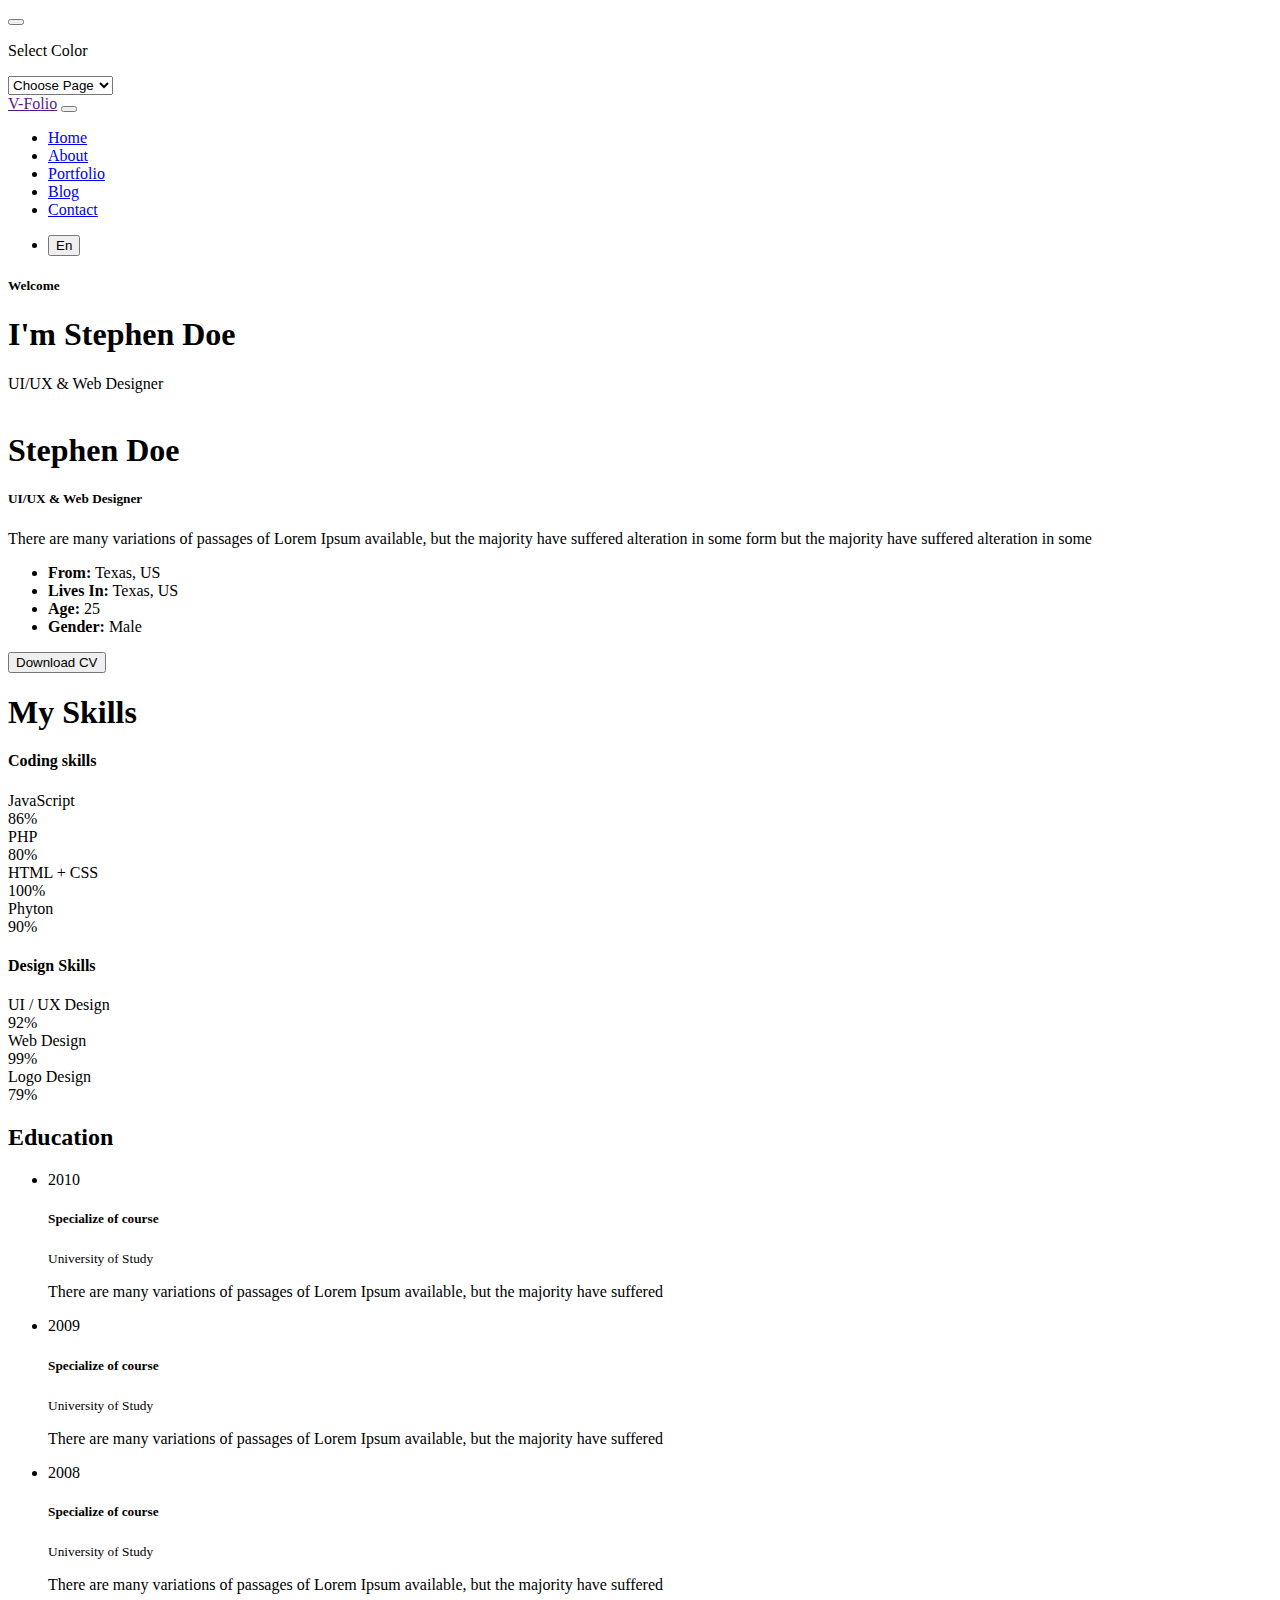
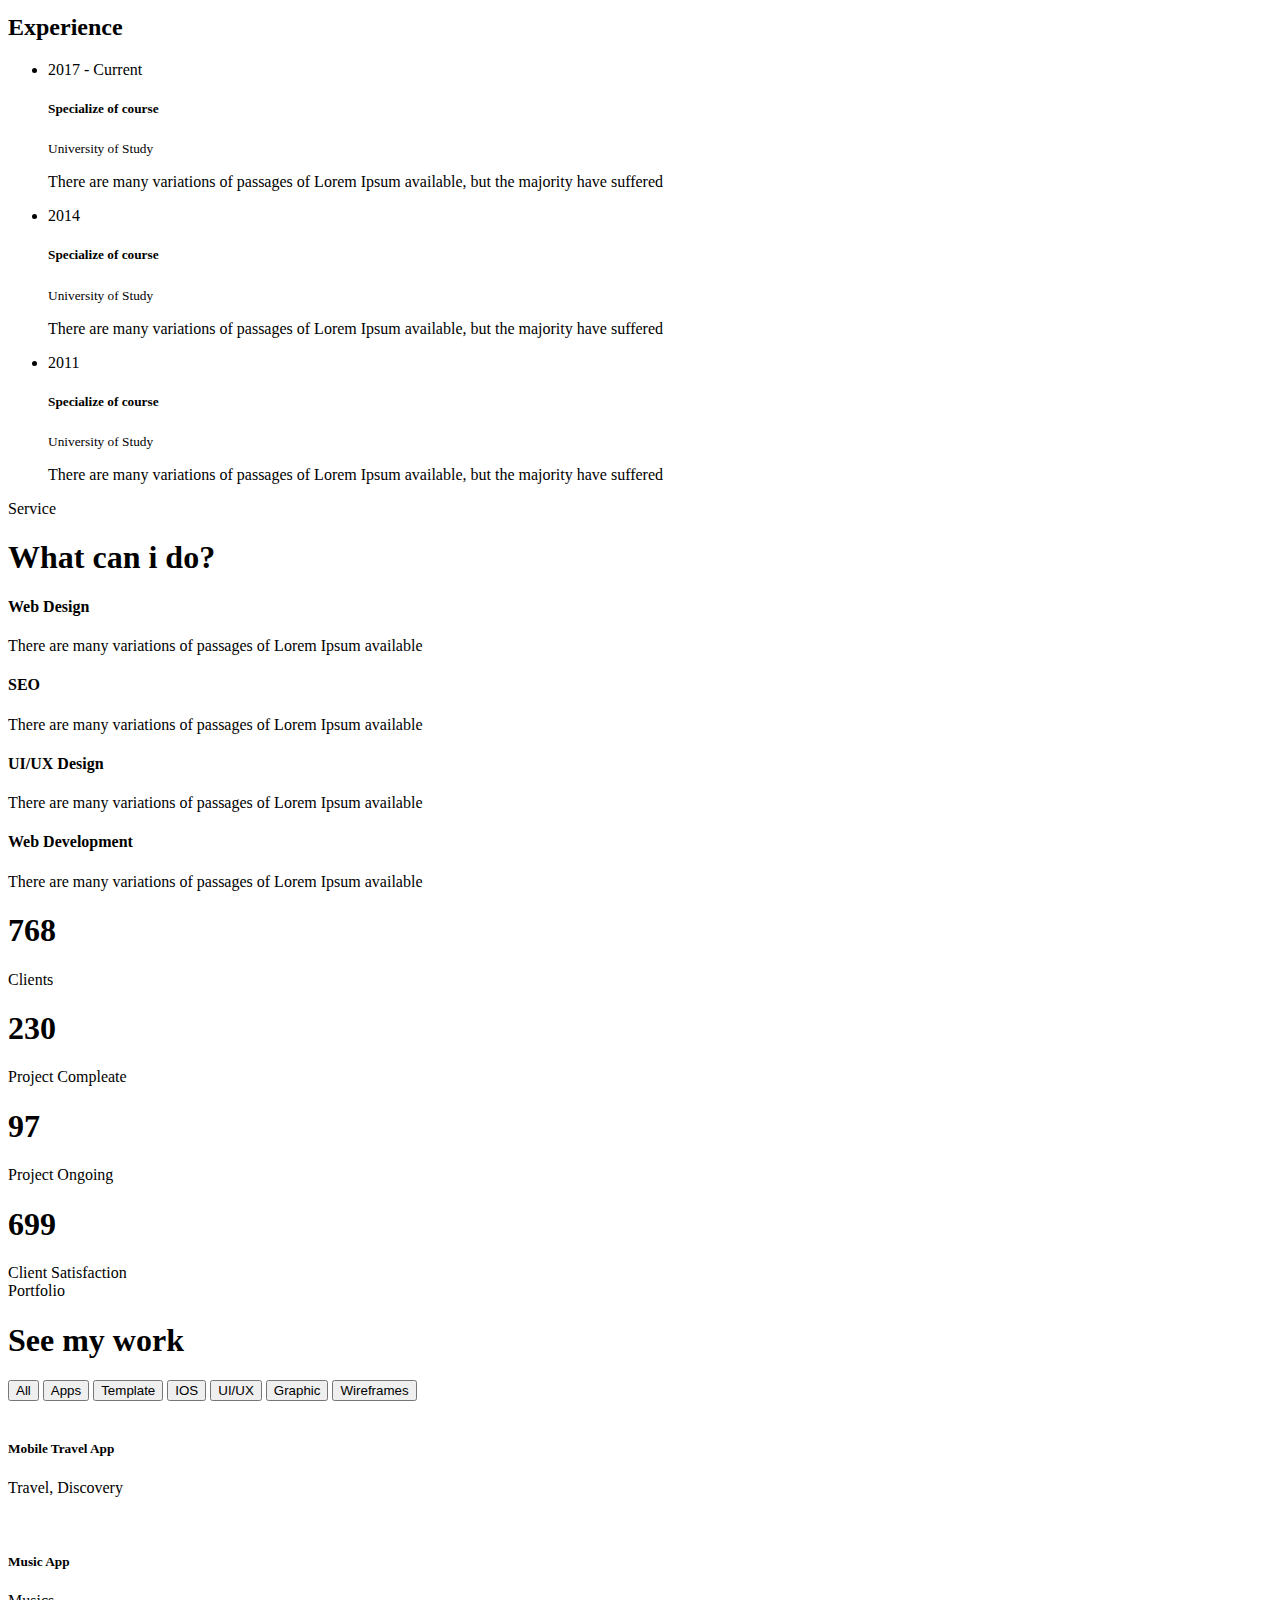
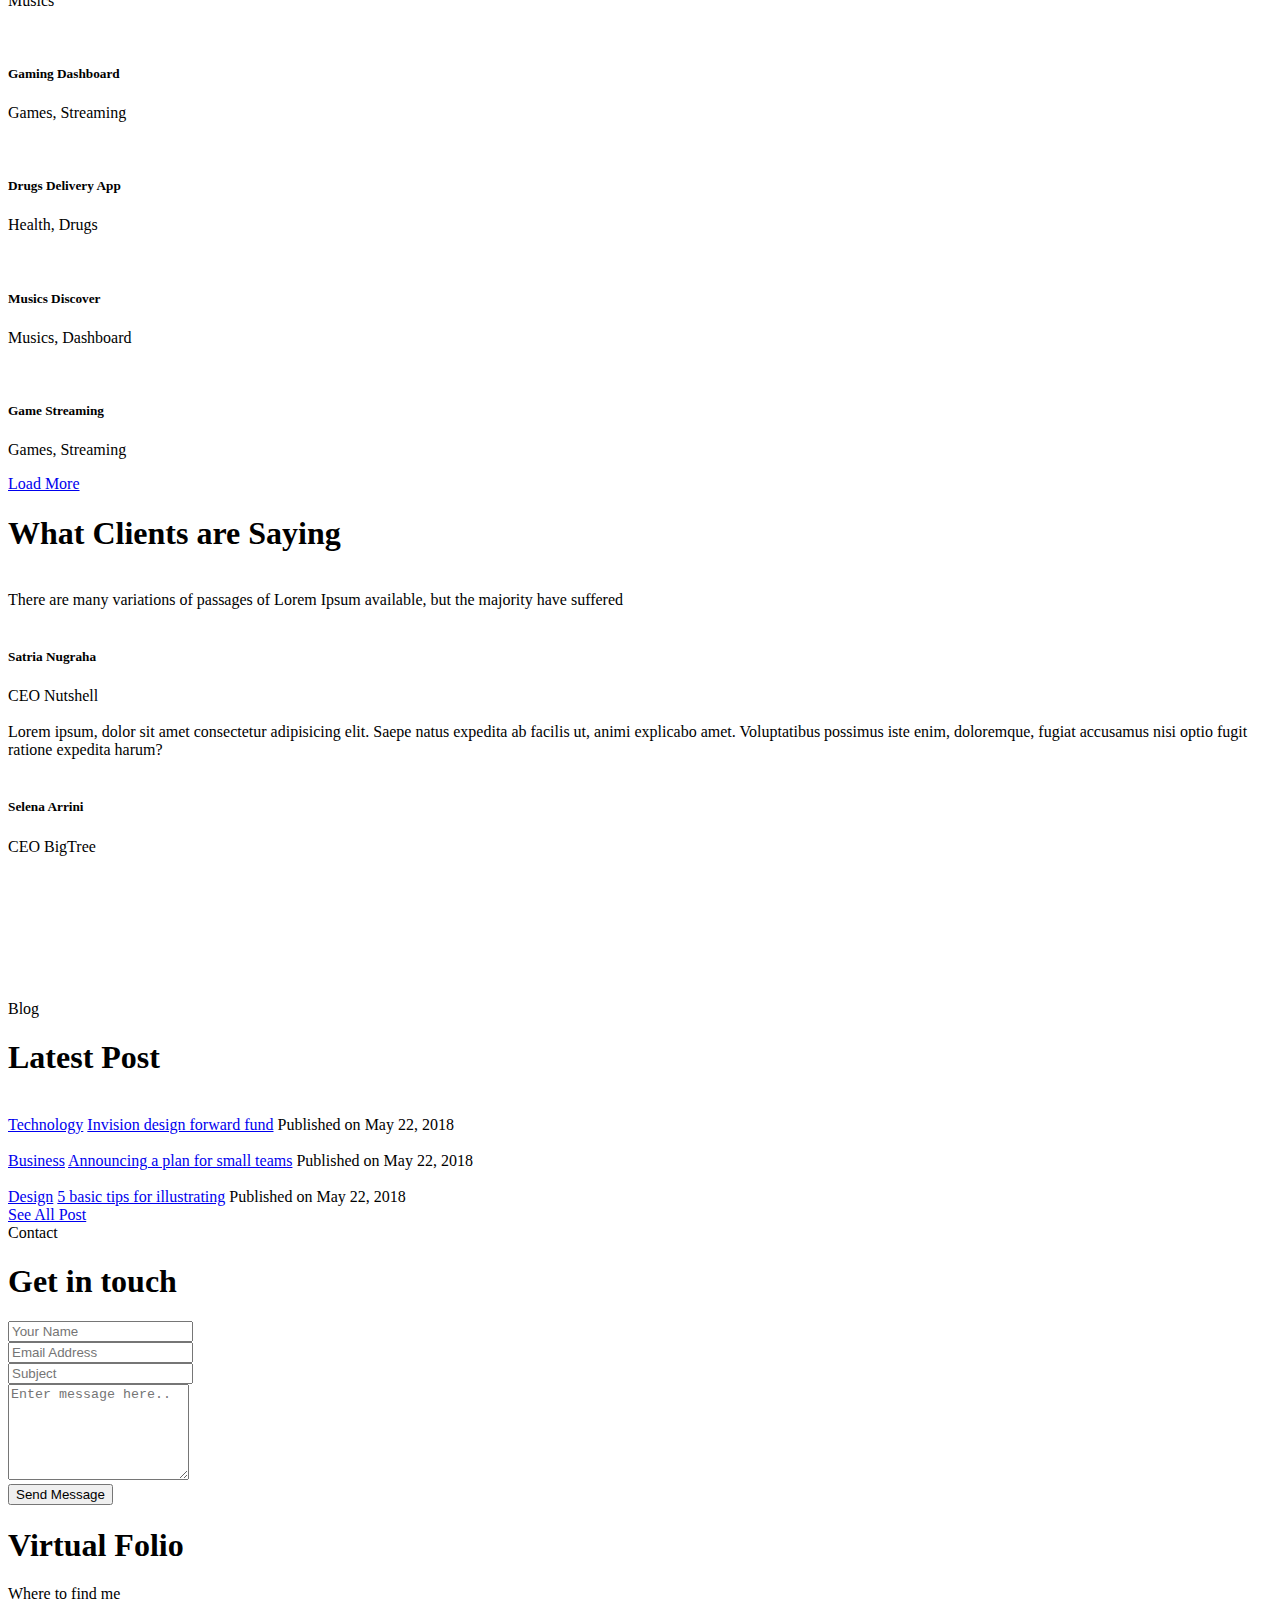
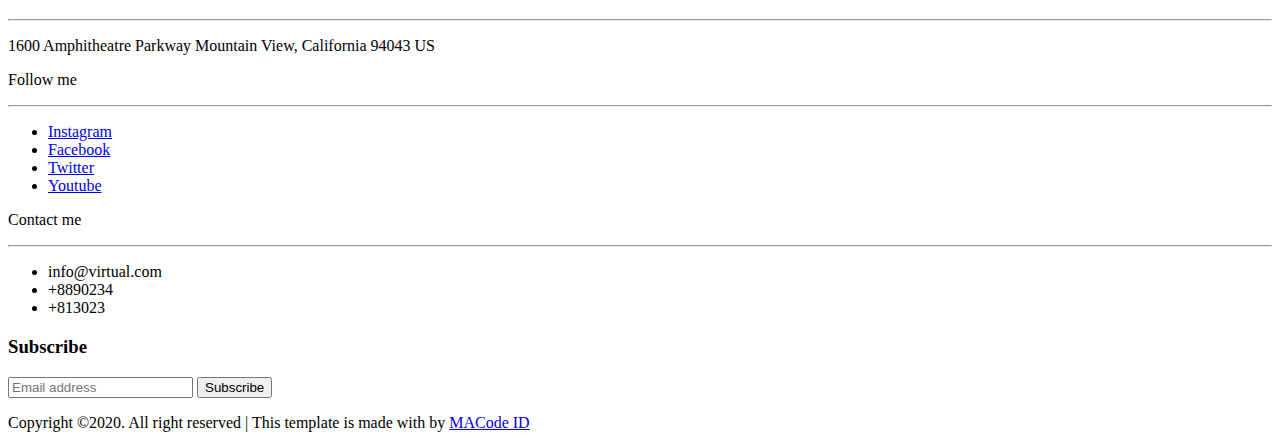
==== html/index.html @ 53feeb41 "Initial commit" ====
<!DOCTYPE html>
<html lang="en">
<head>
  <meta charset="UTF-8">
  <meta name="viewport" content="width=device-width, initial-scale=1.0">
  
  <meta http-equiv="X-UA-Compatible" content="ie=edge">
  
  <meta name="copyright" content="MACode ID, https://www.macodeid.com/">
  
  <title>Virtual Folio - Portfolio HTML5 Template</title>

  <link rel="shortcut icon" href="../assets/favicon.ico" type="image/x-icon">
  
  <link rel="stylesheet" type="text/css" href="../assets/css/themify-icons.css">
  
  <link rel="stylesheet" type="text/css" href="../assets/css/bootstrap.css">

  <link rel="stylesheet" type="text/css" href="../assets/vendor/animate/animate.css">
  
  <link rel="stylesheet" type="text/css" href="../assets/vendor/owl-carousel/owl.carousel.css">
  
  <link rel="stylesheet" type="text/css" href="../assets/vendor/perfect-scrollbar/css/perfect-scrollbar.css">
  
  <link rel="stylesheet" type="text/css" href="../assets/vendor/nice-select/css/nice-select.css">
  
  <link rel="stylesheet" type="text/css" href="../assets/vendor/fancybox/css/jquery.fancybox.min.css">
  
  <link rel="stylesheet" type="text/css" href="../assets/css/virtual.css">
  
  <link rel="stylesheet" type="text/css" href="../assets/css/topbar.virtual.css">
</head>
<body class="theme-red">
  
  <!-- Back to top button -->
  <div class="btn-back_to_top">
    <span class="ti-arrow-up"></span>
  </div>
  
  <!-- Setting button -->
  <div class="config">
    <div class="template-config">
      <!-- Settings -->
      <div class="d-block">
        <button class="btn btn-fab btn-sm" id="sideel" title="Settings"><span class="ti-settings"></span></button>
      </div>
      <!-- Puschase -->
      <div class="d-block">
        <a href="https://macodeid.com/projects/virtual-folio/" class="btn btn-fab btn-sm" title="Get this template" data-toggle="tooltip" data-placement="left"><span class="ti-download"></span></a>
      </div>
      <!-- Help -->
      <div class="d-block">
        <a href="#" class="btn btn-fab btn-sm" title="Help" data-toggle="tooltip" data-placement="left"><span class="ti-help"></span></a>
      </div>
    </div>
    <div class="set-menu">
      <p>Select Color</p>
      <div class="color-bar" data-toggle="selected">
        <span class="color-item bg-theme-red selected" data-class="theme-red"></span>
        <span class="color-item bg-theme-blue" data-class="theme-blue"></span>
        <span class="color-item bg-theme-green" data-class="theme-green"></span>
        <span class="color-item bg-theme-orange" data-class="theme-orange"></span>
        <span class="color-item bg-theme-purple" data-class="theme-purple"></span>
      </div>
      <select class="custom-select d-block my-2" id="change-page">
        <option value="">Choose Page</option>
        <option value="index">Topbar</option>
        <option value="blog-topbar">Blog (Topbar)</option>
        <option value="index-2">Minibar</option>
        <option value="blog-minibar">Blog (Minibar)</option>
      </select>
    </div>
  </div>
  
  <div class="vg-page page-home" id="home" style="background-image: url(../assets/img/bg_image_1.jpg)">
    <!-- Navbar -->
    <div class="navbar navbar-expand-lg navbar-dark sticky" data-offset="500">
      <div class="container">
        <a href="" class="navbar-brand">V-Folio</a>
        <button class="navbar-toggler" data-toggle="collapse" data-target="#main-navbar" aria-expanded="true">
          <span class="ti-menu"></span>
        </button>
        <div class="collapse navbar-collapse" id="main-navbar">
          <ul class="navbar-nav ml-auto">
            <li class="nav-item active">
              <a href="#home" class="nav-link" data-animate="scrolling">Home</a>
            </li>
            <li class="nav-item">
              <a href="#about" class="nav-link" data-animate="scrolling">About</a>
            </li>
            <li class="nav-item">
              <a href="#portfolio" class="nav-link" data-animate="scrolling">Portfolio</a>
            </li>
            <li class="nav-item">
              <a href="#blog" class="nav-link" data-animate="scrolling">Blog</a>
            </li>
            <li class="nav-item">
              <a href="#contact" class="nav-link" data-animate="scrolling">Contact</a>
            </li>
          </ul>
          <ul class="nav ml-auto">
            <li class="nav-item">
              <button class="btn btn-fab btn-theme no-shadow">En</button>
            </li>
          </ul>
        </div>
      </div>
    </div> <!-- End Navbar -->
    <!-- Caption header -->
    <div class="caption-header text-center wow zoomInDown">
      <h5 class="fw-normal">Welcome</h5>
      <h1 class="fw-light mb-4">I'm <b class="fg-theme">Stephen</b> Doe</h1>
      <div class="badge">UI/UX & Web Designer</div>
    </div> <!-- End Caption header -->
    <div class="floating-button"><span class="ti-mouse"></span></div>
  </div>
  
  <div class="vg-page page-about" id="about">
    <div class="container py-5">
      <div class="row">
        <div class="col-lg-4 py-3">
          <div class="img-place wow fadeInUp">
            <img src="../assets/img/person.jpg" alt="">
          </div>
        </div>
        <div class="col-lg-6 offset-lg-1 wow fadeInRight">
          <h1 class="fw-light">Stephen Doe</h1>
          <h5 class="fg-theme mb-3">UI/UX & Web Designer</h5>
          <p class="text-muted">There are many variations of passages of Lorem Ipsum available, but the majority have suffered alteration in some form but the majority have suffered alteration in some</p>
          <ul class="theme-list">
            <li><b>From:</b> Texas, US</li>
            <li><b>Lives In:</b> Texas, US</li>
            <li><b>Age:</b> 25</li>
            <li><b>Gender:</b> Male</li>
          </ul>
          <button class="btn btn-theme-outline">Download CV</button>
        </div>
      </div>
    </div>
    <div class="container py-5">
      <h1 class="text-center fw-normal wow fadeIn">My Skills</h1>
      <div class="row py-3">
        <div class="col-md-6">
          <div class="px-lg-3">
            <h4 class="wow fadeInUp">Coding skills</h4>
            <div class="progress-wrapper wow fadeInUp">
              <span class="caption">JavaScript</span>
              <div class="progress">
                <div class="progress-bar" role="progressbar" style="width: 86%;" aria-valuenow="75" aria-valuemin="0" aria-valuemax="100">86%</div>
              </div>
            </div>
            <div class="progress-wrapper wow fadeInUp">
              <span class="caption">PHP</span>
              <div class="progress">
                <div class="progress-bar" role="progressbar" style="width: 80%;" aria-valuenow="75" aria-valuemin="0" aria-valuemax="100">80%</div>
              </div>
            </div>
            <div class="progress-wrapper wow fadeInUp">
              <span class="caption">HTML + CSS</span>
              <div class="progress">
                <div class="progress-bar" role="progressbar" style="width: 100%;" aria-valuenow="75" aria-valuemin="0" aria-valuemax="100">100%</div>
              </div>
            </div>
            <div class="progress-wrapper wow fadeInUp">
              <span class="caption">Phyton</span>
              <div class="progress">
                <div class="progress-bar" role="progressbar" style="width: 90%;" aria-valuenow="75" aria-valuemin="0" aria-valuemax="100">90%</div>
              </div>
            </div>
          </div>
        </div>
        <div class="col-md-6">
          <div class="px-lg-3">
            <h4 class="wow fadeInUp">Design Skills</h4>
            <div class="progress-wrapper wow fadeInUp">
              <span class="caption">UI / UX Design</span>
              <div class="progress">
                <div class="progress-bar" role="progressbar" style="width: 92%;" aria-valuenow="75" aria-valuemin="0" aria-valuemax="100">92%</div>
              </div>
            </div>
            <div class="progress-wrapper wow fadeInUp">
              <span class="caption">Web Design</span>
              <div class="progress">
                <div class="progress-bar" role="progressbar" style="width: 99%;" aria-valuenow="75" aria-valuemin="0" aria-valuemax="100">99%</div>
              </div>
            </div>
            <div class="progress-wrapper wow fadeInUp">
              <span class="caption">Logo Design</span>
              <div class="progress">
                <div class="progress-bar" role="progressbar" style="width: 79%;" aria-valuenow="75" aria-valuemin="0" aria-valuemax="100">79%</div>
              </div>
            </div>
          </div>
        </div>
      </div>
    </div>
    <div class="container pt-5">
      <div class="row">
        <div class="col-md-6 wow fadeInRight">
          <h2 class="fw-normal">Education</h2>
          <ul class="timeline mt-4 pr-md-5">
            <li>
              <div class="title">2010</div>
              <div class="details">
                <h5>Specialize of course</h5>
                <small class="fg-theme">University of Study</small>
                <p>There are many variations of passages of Lorem Ipsum available, but the majority have suffered</p>
              </div>
            </li>
            <li>
              <div class="title">2009</div>
              <div class="details">
                <h5>Specialize of course</h5>
                <small class="fg-theme">University of Study</small>
                <p>There are many variations of passages of Lorem Ipsum available, but the majority have suffered</p>
              </div>
            </li>
            <li>
              <div class="title">2008</div>
              <div class="details">
                <h5>Specialize of course</h5>
                <small class="fg-theme">University of Study</small>
                <p>There are many variations of passages of Lorem Ipsum available, but the majority have suffered</p>
              </div>
            </li>
          </ul>
        </div>
        <div class="col-md-6 wow fadeInRight" data-wow-delay="200ms">
          <h2 class="fw-normal">Experience</h2>
          <ul class="timeline mt-4 pr-md-5">
            <li>
              <div class="title">2017 - Current</div>
              <div class="details">
                <h5>Specialize of course</h5>
                <small class="fg-theme">University of Study</small>
                <p>There are many variations of passages of Lorem Ipsum available, but the majority have suffered</p>
              </div>
            </li>
            <li>
              <div class="title">2014</div>
              <div class="details">
                <h5>Specialize of course</h5>
                <small class="fg-theme">University of Study</small>
                <p>There are many variations of passages of Lorem Ipsum available, but the majority have suffered</p>
              </div>
            </li>
            <li>
              <div class="title">2011</div>
              <div class="details">
                <h5>Specialize of course</h5>
                <small class="fg-theme">University of Study</small>
                <p>There are many variations of passages of Lorem Ipsum available, but the majority have suffered</p>
              </div>
            </li>
          </ul>
        </div>
      </div>
    </div>
  </div>
  
  <div class="vg-page page-service">
    <div class="container">
      <div class="text-center wow fadeInUp">
        <div class="badge badge-subhead">Service</div>
      </div>
      <h1 class="fw-normal text-center wow fadeInUp">What can i do?</h1>
      <div class="row mt-5">
        <div class="col-md-6 col-lg-4 col-xl-3">
          <div class="card card-service wow fadeInUp">
            <div class="icon">
              <span class="ti-paint-bucket"></span>
            </div>
            <div class="caption">
              <h4 class="fg-theme">Web Design</h4>
              <p>There are many variations of passages of Lorem Ipsum available</p>
            </div>
          </div>
        </div>
        <div class="col-md-6 col-lg-4 col-xl-3">
          <div class="card card-service wow fadeInUp">
            <div class="icon">
              <span class="ti-search"></span>
            </div>
            <div class="caption">
              <h4 class="fg-theme">SEO</h4>
              <p>There are many variations of passages of Lorem Ipsum available</p>
            </div>
          </div>
        </div>
        <div class="col-md-6 col-lg-4 col-xl-3">
          <div class="card card-service wow fadeInUp">
            <div class="icon">
              <span class="ti-vector"></span>
            </div>
            <div class="caption">
              <h4 class="fg-theme">UI/UX Design</h4>
              <p>There are many variations of passages of Lorem Ipsum available</p>
            </div>
          </div>
        </div>
        <div class="col-md-6 col-lg-4 col-xl-3">
          <div class="card card-service wow fadeInUp">
            <div class="icon">
              <span class="ti-desktop"></span>
            </div>
            <div class="caption">
              <h4 class="fg-theme">Web Development</h4>
              <p>There are many variations of passages of Lorem Ipsum available</p>
            </div>
          </div>
        </div>
      </div>
    </div>
  </div>
  
  <div class="vg-page page-funfact" style="background-image: url(../assets/img/bg_banner.jpg);">
    <div class="container">
      <div class="row section-counter">
        <div class="col-md-6 col-lg-3 py-4 wow fadeIn">
          <h1 class="number" data-number="768">768</h1>
          <span>Clients</span>
        </div>
        <div class="col-md-6 col-lg-3 py-4 wow fadeIn">
          <h1 class="number" data-number="230">230</h1>
          <span>Project Compleate</span>
        </div>
        <div class="col-md-6 col-lg-3 py-4 wow fadeIn">
          <h1 class="number" data-number="97">97</h1>
          <span>Project Ongoing</span>
        </div>
        <div class="col-md-6 col-lg-3 py-4 wow fadeIn">
          <h1 class="number" data-number="699">699</h1>
          <span>Client Satisfaction</span>
        </div>
      </div>
    </div>
  </div>
  
  <!-- Portfolio page -->
  <div class="vg-page page-portfolio" id="portfolio">
    <div class="container">
      <div class="text-center wow fadeInUp">
        <div class="badge badge-subhead">Portfolio</div>
      </div>
      <h1 class="text-center fw-normal wow fadeInUp">See my work</h1>
      <div class="filterable-button py-3 wow fadeInUp" data-toggle="selected">
        <button class="btn btn-theme-outline selected" data-filter="*">All</button>
        <button class="btn btn-theme-outline" data-filter=".apps">Apps</button>
        <button class="btn btn-theme-outline" data-filter=".template">Template</button>
        <button class="btn btn-theme-outline" data-filter=".ios">IOS</button>
        <button class="btn btn-theme-outline" data-filter=".ui-ux">UI/UX</button>
        <button class="btn btn-theme-outline" data-filter=".graphic">Graphic</button>
        <button class="btn btn-theme-outline" data-filter=".wireframes">Wireframes</button>
      </div>

      <div class="gridder my-3">
        <div class="grid-item apps wow zoomIn">
          <div class="img-place" data-src="../assets/img/work/work-1.jpg" data-fancybox data-caption="<h5 class='fg-theme'>Mobile Travel App</h5> <p>Travel, Discovery</p>">
            <img src="../assets/img/work/work-1.jpg" alt="">
            <div class="img-caption">
              <h5 class="fg-theme">Mobile Travel App</h5>
              <p>Travel, Discovery</p>
            </div>
          </div>
        </div>
        <div class="grid-item template wireframes wow zoomIn">
          <div class="img-place" data-src="../assets/img/work/work-2.jpg" data-fancybox data-caption="<h5 class='fg-theme'>Music App</h5> <p>Musics</p>">
            <img src="../assets/img/work/work-2.jpg" alt="">
            <div class="img-caption">
              <h5 class="fg-theme">Music App</h5>
              <p>Musics</p>
            </div>
          </div>
        </div>
        <div class="grid-item apps ios wow zoomIn">
          <div class="img-place" data-src="../assets/img/work/work-3.jpg" data-fancybox data-caption="<h5 class='fg-theme'>Gaming Dashboard</h5> <p>Games, Streaming</p>">
            <img src="../assets/img/work/work-3.jpg" alt="">
            <div class="img-caption">
              <h5 class="fg-theme">Gaming Dashboard</h5>
              <p>Games, Streaming</p>
            </div>
          </div>
        </div>
        <div class="grid-item graphic ui-ux wow zoomIn">
          <div class="img-place" data-src="../assets/img/work/work-4.jpg" data-fancybox data-caption="<h5 class='fg-theme'>Drugs Delivery App</h5> <p>Health, Drugs</p>">
            <img src="../assets/img/work/work-4.jpg" alt="">
            <div class="img-caption">
              <h5 class="fg-theme">Drugs Delivery App</h5>
              <p>Health, Drugs</p>
            </div>
          </div>
        </div>
        <div class="grid-item apps ios wow zoomIn">
          <div class="img-place" data-src="../assets/img/work/work-5.jpg" data-fancybox data-caption="<h5 class='fg-theme'>Musics Discover</h5> <p>Musics, Dashboard</p>">
            <img src="../assets/img/work/work-5.jpg" alt="">
            <div class="img-caption">
              <h5 class="fg-theme">Musics Discover</h5>
              <p>Musics, Dashboard</p>
            </div>
          </div>
        </div>
        <div class="grid-item graphic ui-ux wireframes wow zoomIn">
          <div class="img-place" data-src="../assets/img/work/work-6.jpg" data-fancybox data-caption="<h5 class='fg-theme'>Game Streaming</h5> <p>Games, Streaming</p>">
            <img src="../assets/img/work/work-6.jpg" alt="">
            <div class="img-caption">
              <h5 class="fg-theme">Game Streaming</h5>
              <p>Games, Streaming</p>
            </div>
          </div>
        </div>
      </div> <!-- End gridder -->
      <div class="text-center wow fadeInUp">
        <a href="javascript:void(0)" class="btn btn-theme">Load More</a>
      </div>
    </div>
  </div> <!-- End Portfolio page -->
  
  <!-- Testimonial -->
  <div class="vg-page page-testimonial">
    <div class="container">
      <h1 class="text-center fw-normal wow fadeInUp">What Clients are Saying</h1>
      <div class="row justify-content-center mt-5 wow fadeInUp">
        <div class="col-md-9">
          <div class="owl-carousel testi-carousel">
            <div class="item">
              <div class="row">
                <div class="col-md-6">
                  <div class="img-place">
                    <img src="../assets/img/testimonials/testimonials_1.jpg" alt="">
                  </div>
                </div>
                <div class="col-md-6">
                  <div class="caption">
                    <div class="testi-content">There are many variations of passages of Lorem Ipsum available, but the majority have suffered</div>
                    <div class="testi-info">
                      <div class="thumb-profile">
                        <img src="../assets/img/testimonials/testimonials_1.jpg" alt="">
                      </div>
                      <div class="tagline">
                        <h5 class="mb-0">Satria Nugraha</h5>
                        <span class="text-muted">CEO Nutshell</span>
                      </div>
                    </div>
                  </div>
                </div>
              </div>
            </div>
            <div class="item">
              <div class="row">
                <div class="col-md-6">
                  <div class="img-place">
                    <img src="../assets/img/testimonials/testimonials_2.jpg" alt="">
                  </div>
                </div>
                <div class="col-md-6">
                  <div class="caption">
                    <div class="testi-content">Lorem ipsum, dolor sit amet consectetur adipisicing elit. Saepe natus expedita ab facilis ut, animi explicabo amet. Voluptatibus possimus iste enim, doloremque, fugiat accusamus nisi optio fugit ratione expedita harum?</div>
                    <div class="testi-info">
                      <div class="thumb-profile">
                        <img src="../assets/img/testimonials/testimonials_2.jpg" alt="">
                      </div>
                      <div class="tagline">
                        <h5 class="mb-0">Selena Arrini</h5>
                        <span class="text-muted">CEO BigTree</span>
                      </div>
                    </div>
                  </div>
                </div>
              </div>
            </div>
          </div>
        </div>
      </div>
    </div>
  </div> <!-- End testimonial -->
  
  <!-- Client -->
  <div class="vg-page page-client">
    <div class="container">
      <div class="row">
        <div class="col-md-6 col-lg-4 col-xl-3 item">
          <div class="img-place wow fadeInUp">
            <img src="../assets/img/logo/company_1.svg" alt="">
          </div>
        </div>
        <div class="col-md-6 col-lg-4 col-xl-3 item">
          <div class="img-place wow fadeInUp">
            <img src="../assets/img/logo/company_2.svg" alt="">
          </div>
        </div>
        <div class="col-md-6 col-lg-4 col-xl-3 item">
          <div class="img-place wow fadeInUp">
            <img src="../assets/img/logo/company_3.svg" alt="">
          </div>
        </div>
        <div class="col-md-6 col-lg-4 col-xl-3 item">
          <div class="img-place wow fadeInUp">
            <img src="../assets/img/logo/company_4.svg" alt="">
          </div>
        </div>
      </div>
      <div class="row">
        <div class="col-md-6 col-lg-4 col-xl-3 item">
          <div class="img-place wow fadeInUp">
            <img src="../assets/img/logo/company_5.svg" alt="">
          </div>
        </div>
        <div class="col-md-6 col-lg-4 col-xl-3 item">
          <div class="img-place wow fadeInUp">
            <img src="../assets/img/logo/company_6.svg" alt="">
          </div>
        </div>
        <div class="col-md-6 col-lg-4 col-xl-3 item">
          <div class="img-place wow fadeInUp">
            <img src="../assets/img/logo/company_7.svg" alt="">
          </div>
        </div>
        <div class="col-md-6 col-lg-4 col-xl-3 item">
          <div class="img-place wow fadeInUp">
            <img src="../assets/img/logo/company_8.svg" alt="">
          </div>
        </div>
      </div>
    </div>
  </div> <!-- End client -->
  
  <!-- Blog -->
  <div class="vg-page page-blog" id="blog">
    <div class="container">
      <div class="text-center">
        <div class="badge badge-subhead wow fadeInUp">Blog</div>
      </div>
      <h1 class="text-center fw-normal wow fadeInUp">Latest Post</h1>
      <div class="row post-grid">
        <div class="col-md-6 col-lg-4 wow fadeInUp">
          <div class="card">
            <div class="img-place">
              <img src="../assets/img/work/work-9.jpg" alt="">
            </div>
            <div class="caption">
              <a href="javascript:void(0)" class="post-category">Technology</a>
              <a href="#" class="post-title">Invision design forward fund</a>
              <span class="post-date"><span class="sr-only">Published on</span> May 22, 2018</span>
            </div>
          </div>
        </div>
        <div class="col-md-6 col-lg-4 wow fadeInUp">
          <div class="card">
            <div class="img-place">
              <img src="../assets/img/work/work-6.jpg" alt="">
            </div>
            <div class="caption">
              <a href="javascript:void(0)" class="post-category">Business</a>
              <a href="#" class="post-title">Announcing a plan for small teams</a>
              <span class="post-date"><span class="sr-only">Published on</span> May 22, 2018</span>
            </div>
          </div>
        </div>
        <div class="col-md-6 col-lg-4 wow fadeInUp">
          <div class="card">
            <div class="img-place">
              <img src="../assets/img/work/work-1.jpg" alt="">
            </div>
            <div class="caption">
              <a href="javascript:void(0)" class="post-category">Design</a>
              <a href="#" class="post-title">5 basic tips for illustrating</a>
              <span class="post-date"><span class="sr-only">Published on</span> May 22, 2018</span>
            </div>
          </div>
        </div>
        <div class="col-12 text-center py-3 wow fadeInUp">
          <a href="blog-fullbar.html" class="btn btn-theme">See All Post</a>
        </div>
      </div>
    </div>
  </div> <!-- End blog -->
  
  <!-- Contact -->
  <div class="vg-page page-contact" id="contact">
    <div class="container-fluid">
      <div class="text-center wow fadeInUp">
        <div class="badge badge-subhead">Contact</div>
      </div>
      <h1 class="text-center fw-normal wow fadeInUp">Get in touch</h1>
      <div class="row py-5">
        <div class="col-lg-7 px-0 pr-lg-3 wow zoomIn">
          <div class="vg-maps">
            <div id="google-maps" style="width: 100%; height: 100%;"></div>
          </div>
        </div>
        <div class="col-lg-5">
          <form class="vg-contact-form">
            <div class="form-row">
              <div class="col-12 mt-3 wow fadeInUp">
                <input class="form-control" type="text" name="Name" placeholder="Your Name">
              </div>
              <div class="col-6 mt-3 wow fadeInUp">
                <input class="form-control" type="text" name="Email" placeholder="Email Address">
              </div>
              <div class="col-6 mt-3 wow fadeInUp">
                <input class="form-control" type="text" name="Subject" placeholder="Subject">
              </div>
              <div class="col-12 mt-3 wow fadeInUp">
                <textarea class="form-control" name="Message" rows="6" placeholder="Enter message here.."></textarea>
              </div>
              <button type="submit" class="btn btn-theme mt-3 wow fadeInUp ml-1">Send Message</button>
            </div>
          </form>
        </div>
      </div>
    </div>
  </div> <!-- End Contact -->
  
  <!-- Footer -->
  <div class="vg-footer">
    <h1 class="text-center">Virtual Folio</h1>
    <div class="container">
      <div class="row">
        <div class="col-lg-4 py-3">
          <div class="footer-info">
            <p>Where to find me</p>
            <hr class="divider">
            <p class="fs-large fg-white">1600 Amphitheatre Parkway Mountain View, California 94043 US</p>
          </div>
        </div>
        <div class="col-md-6 col-lg-3 py-3">
          <div class="float-lg-right">
            <p>Follow me</p>
            <hr class="divider">
            <ul class="list-unstyled">
              <li><a href="#">Instagram</a></li>
              <li><a href="#">Facebook</a></li>
              <li><a href="#">Twitter</a></li>
              <li><a href="#">Youtube</a></li>
            </ul>
          </div>
        </div>
        <div class="col-md-6 col-lg-3 py-3">
          <div class="float-lg-right">
            <p>Contact me</p>
            <hr class="divider">
            <ul class="list-unstyled">
              <li>info@virtual.com</li>
              <li>+8890234</li>
              <li>+813023</li>
            </ul>
          </div>
        </div>
      </div>
      <div class="row justify-content-center mt-3">
        <div class="col-12 mb-3">
          <h3 class="fw-normal text-center">Subscribe</h3>
        </div>
        <div class="col-lg-6">
          <form class="mb-3">
            <div class="input-group">
              <input type="text" class="form-control" placeholder="Email address">
              <input type="submit" class="btn btn-theme no-shadow" value="Subscribe">
            </div>
          </form>
        </div>
        <div class="col-12">
          <p class="text-center mb-0 mt-4">Copyright &copy;2020. All right reserved | This template is made with <span class="ti-heart fg-theme-red"></span> by <a href="https://www.macodeid.com/">MACode ID</a></p>
        </div>
      </div>
    </div>
  </div> <!-- End footer -->
  
  
  <script src="../assets/js/jquery-3.5.1.min.js"></script>
    
  <script src="../assets/js/bootstrap.bundle.min.js"></script>
    
  <script src="../assets/vendor/owl-carousel/owl.carousel.min.js"></script>
    
  <script src="../assets/vendor/perfect-scrollbar/js/perfect-scrollbar.js"></script>
    
  <script src="../assets/vendor/isotope/isotope.pkgd.min.js"></script>
    
  <script src="../assets/vendor/nice-select/js/jquery.nice-select.min.js"></script>
    
  <script src="../assets/vendor/fancybox/js/jquery.fancybox.min.js"></script>

  <script src="../assets/vendor/wow/wow.min.js"></script>

  <script src="../assets/vendor/animateNumber/jquery.animateNumber.min.js"></script>

  <script src="../assets/vendor/waypoints/jquery.waypoints.min.js"></script>

  <script src="../assets/js/google-maps.js"></script>
    
  <script src="../assets/js/topbar-virtual.js"></script>

  <script async defer src="https://maps.googleapis.com/maps/api/js?key=AIzaSyAIA_zqjFMsJM_sxP9-6Pde5vVCTyJmUHM&callback=initMap"></script>
  
</body>
</html>
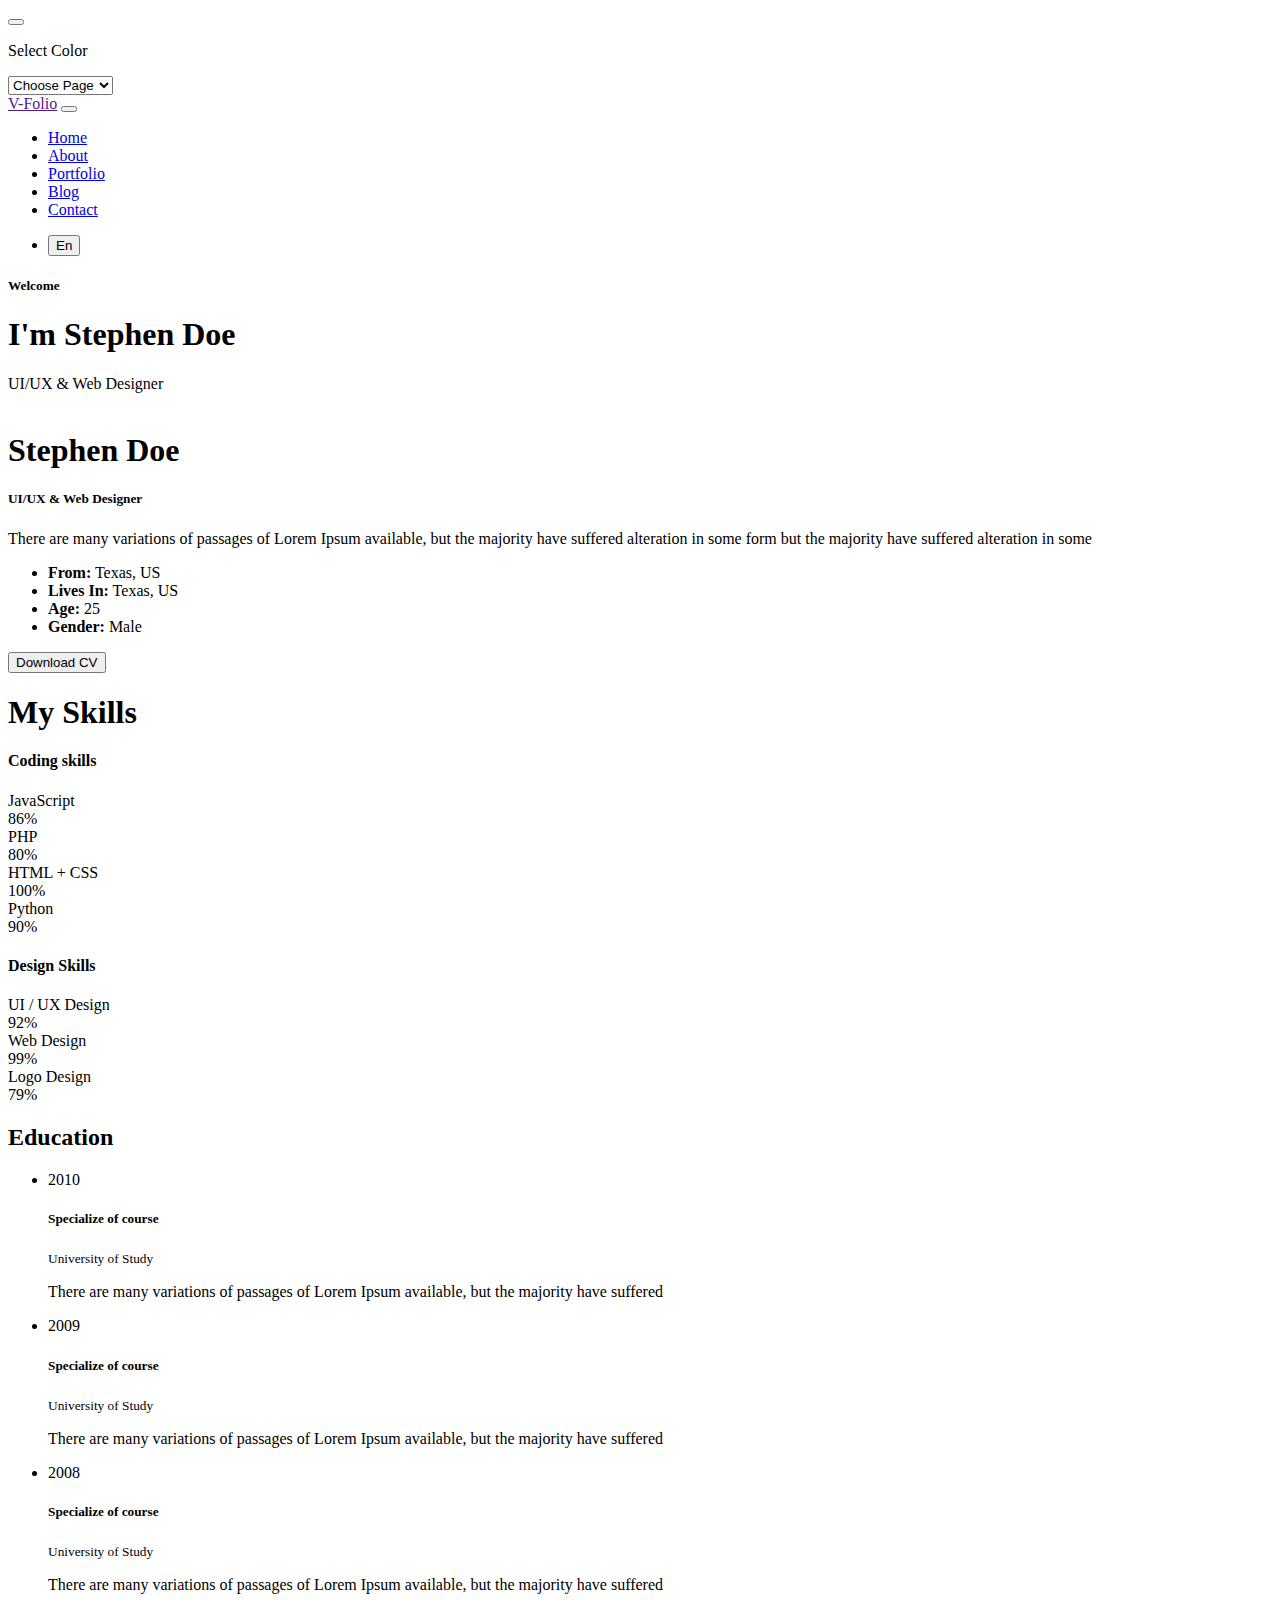
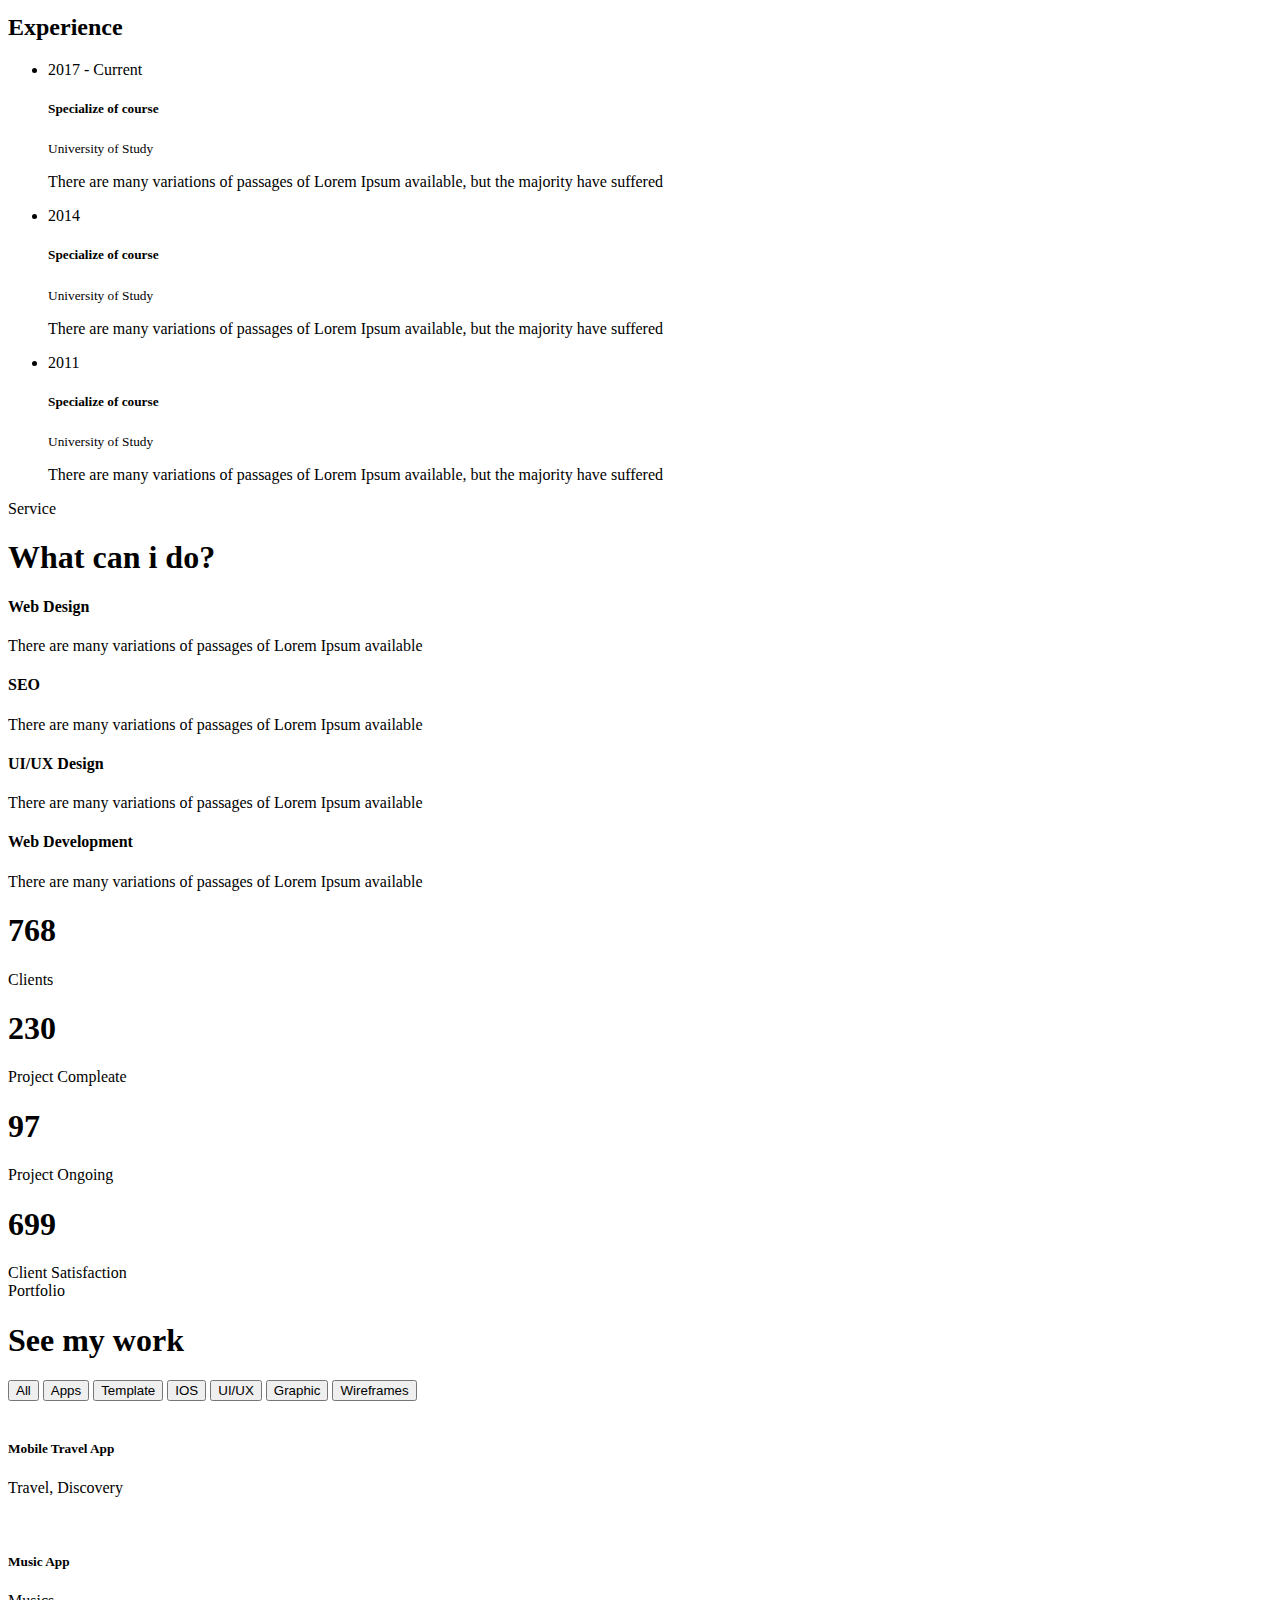
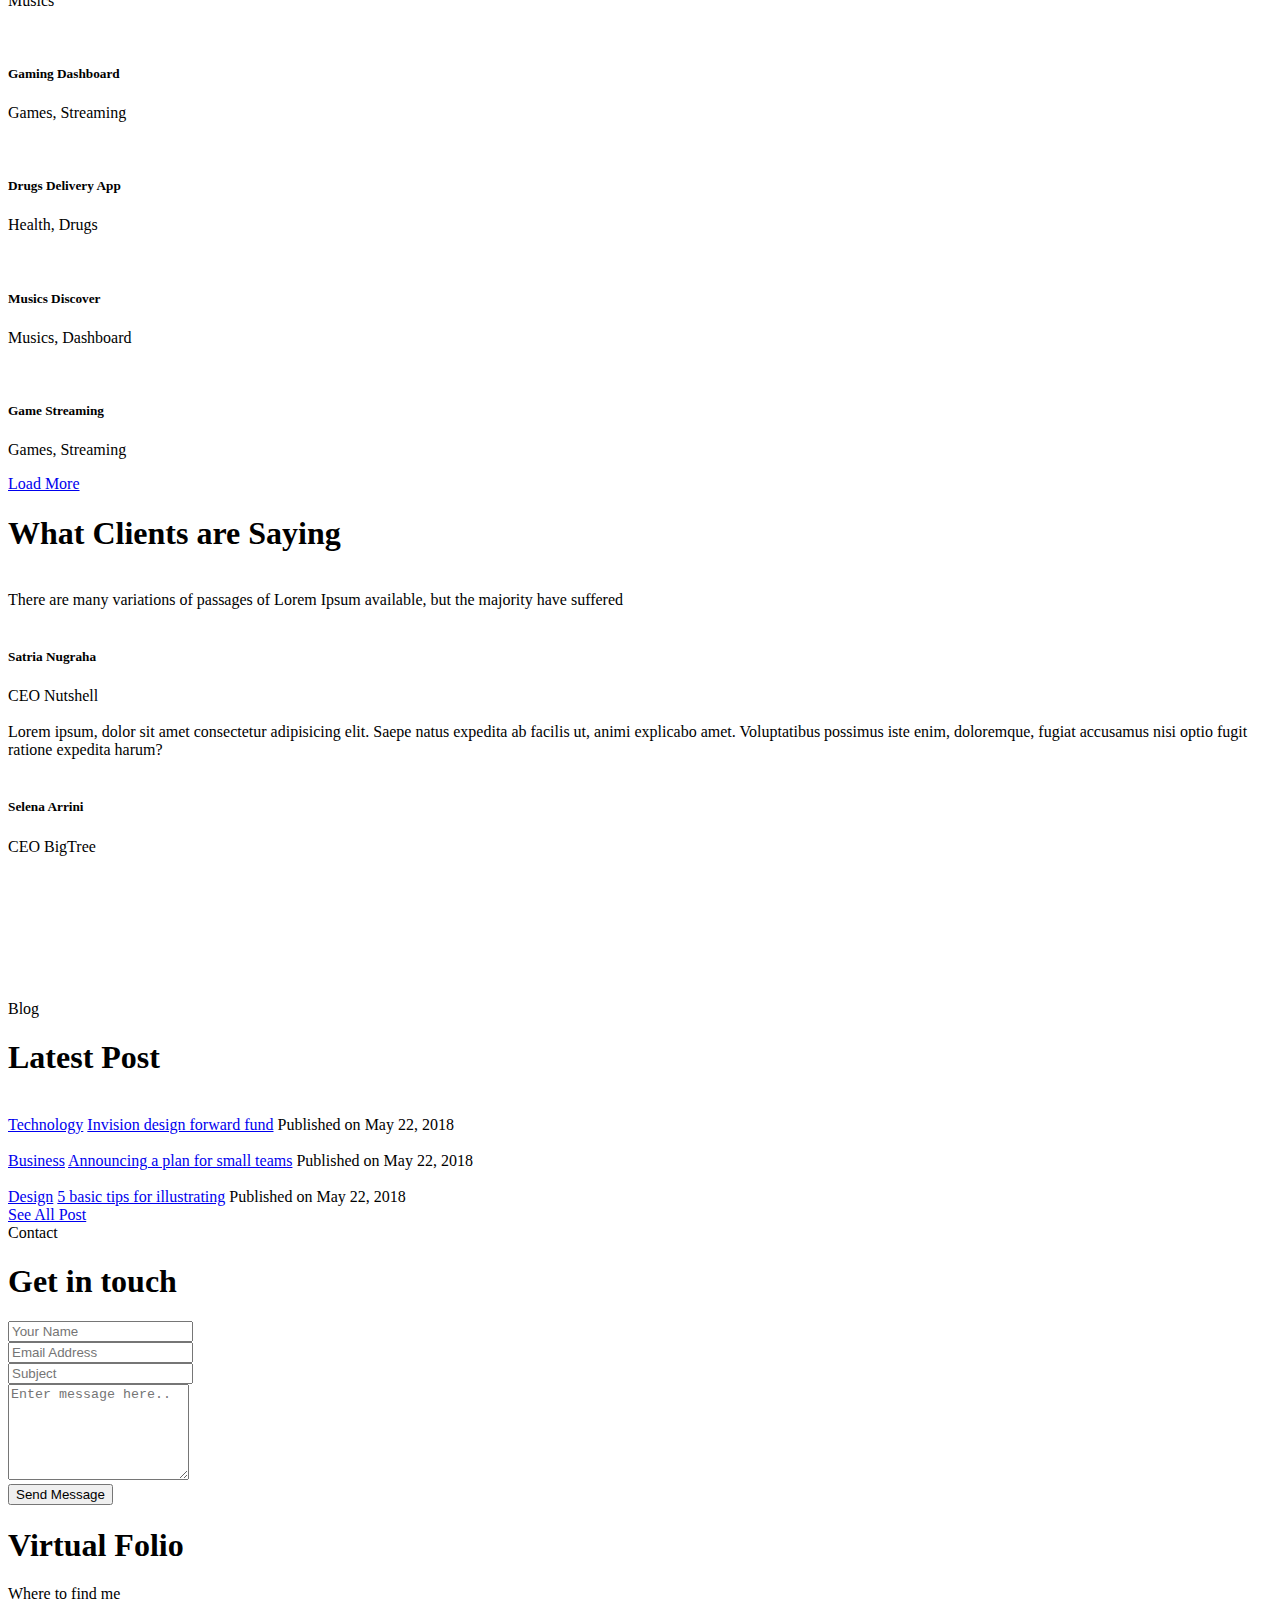
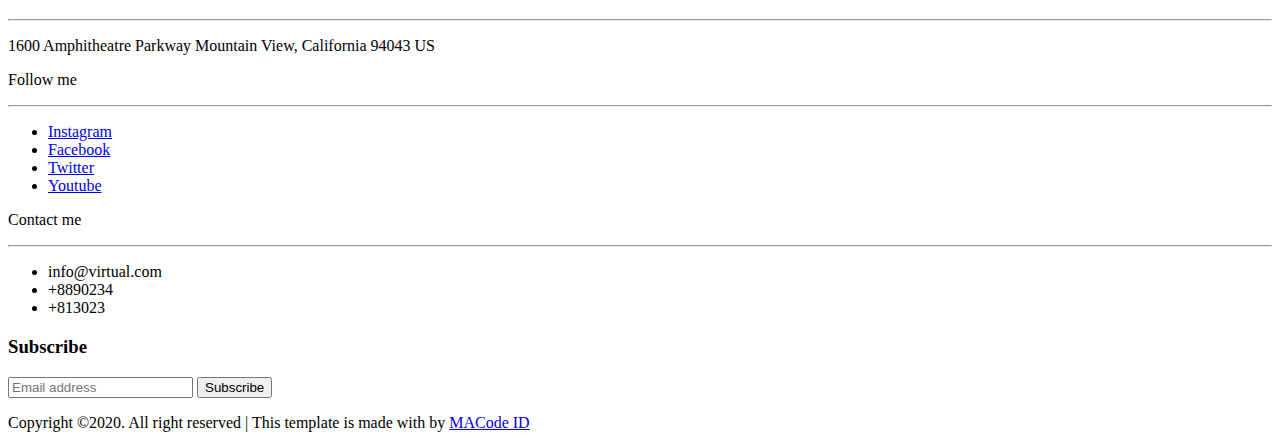
==== commit e64ea653: "version1" ====
--- a/html/index.html
+++ b/html/index.html
@@ -162,7 +162,7 @@
               </div>
             </div>
             <div class="progress-wrapper wow fadeInUp">
-              <span class="caption">Phyton</span>
+              <span class="caption">Python</span>
               <div class="progress">
                 <div class="progress-bar" role="progressbar" style="width: 90%;" aria-valuenow="75" aria-valuemin="0" aria-valuemax="100">90%</div>
               </div>
